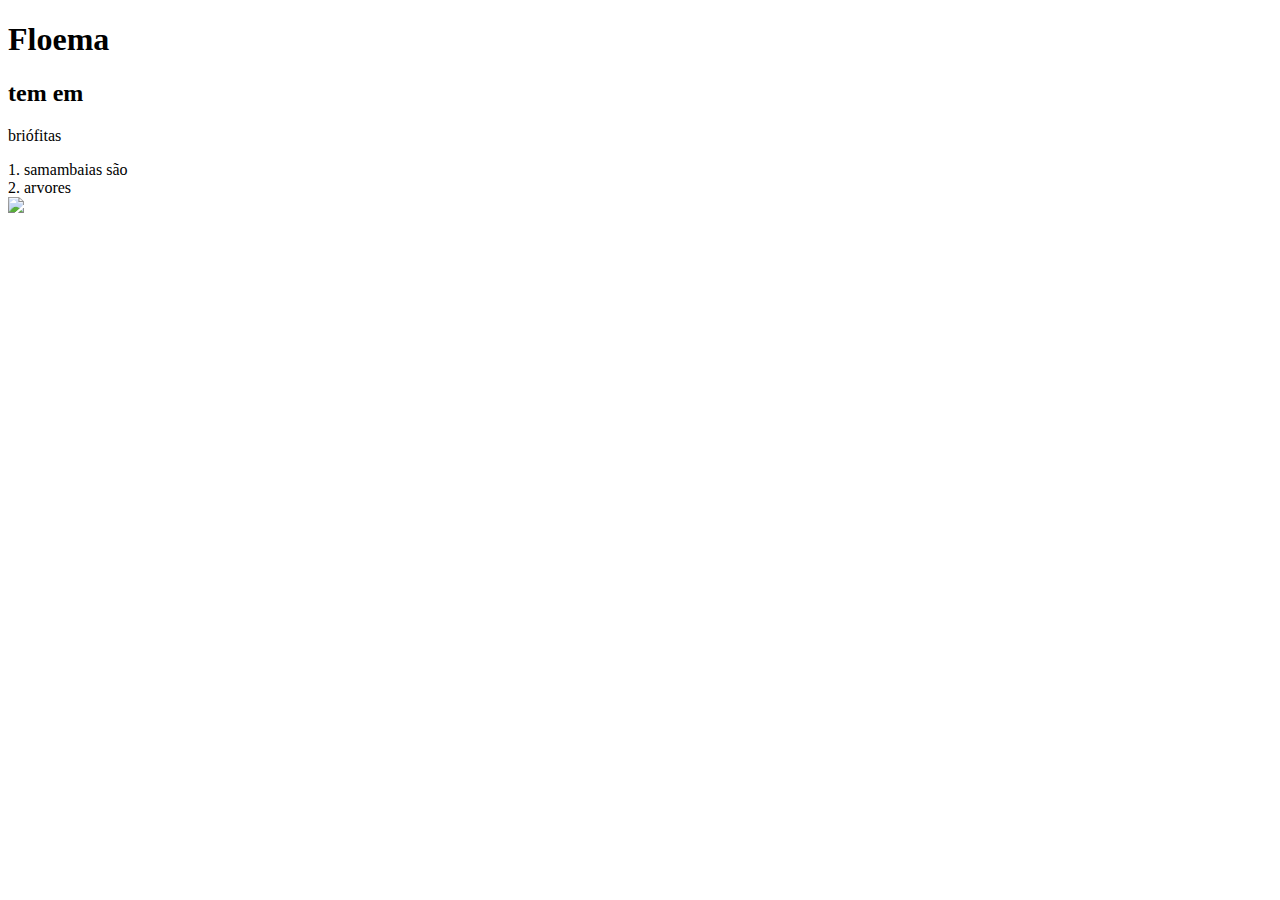
==== index2.html @ e20cc232 "teste vscode" ====
<!DOCTYPE html>
<html lang="pt-br">
<head>
    <meta charset="UTF-8">
    <meta http-equiv="X-UA-Compatible" content="IE=edge">
    <meta name="viewport" content="width=device-width, initial-scale=1.0">
    <title>Document</title>
</head>
<body>
    <h1>Floema</h1>
    <h2>tem em</h2>
    <p>briófitas</p>
    <header>1. samambaias são</header>
    <aside>2. arvores</aside>
    <footer><img src="https://c.tenor.com/v7I_1mKJOB4AAAAM/huummm-que-rico.gif"></footer>
</body>
</html>
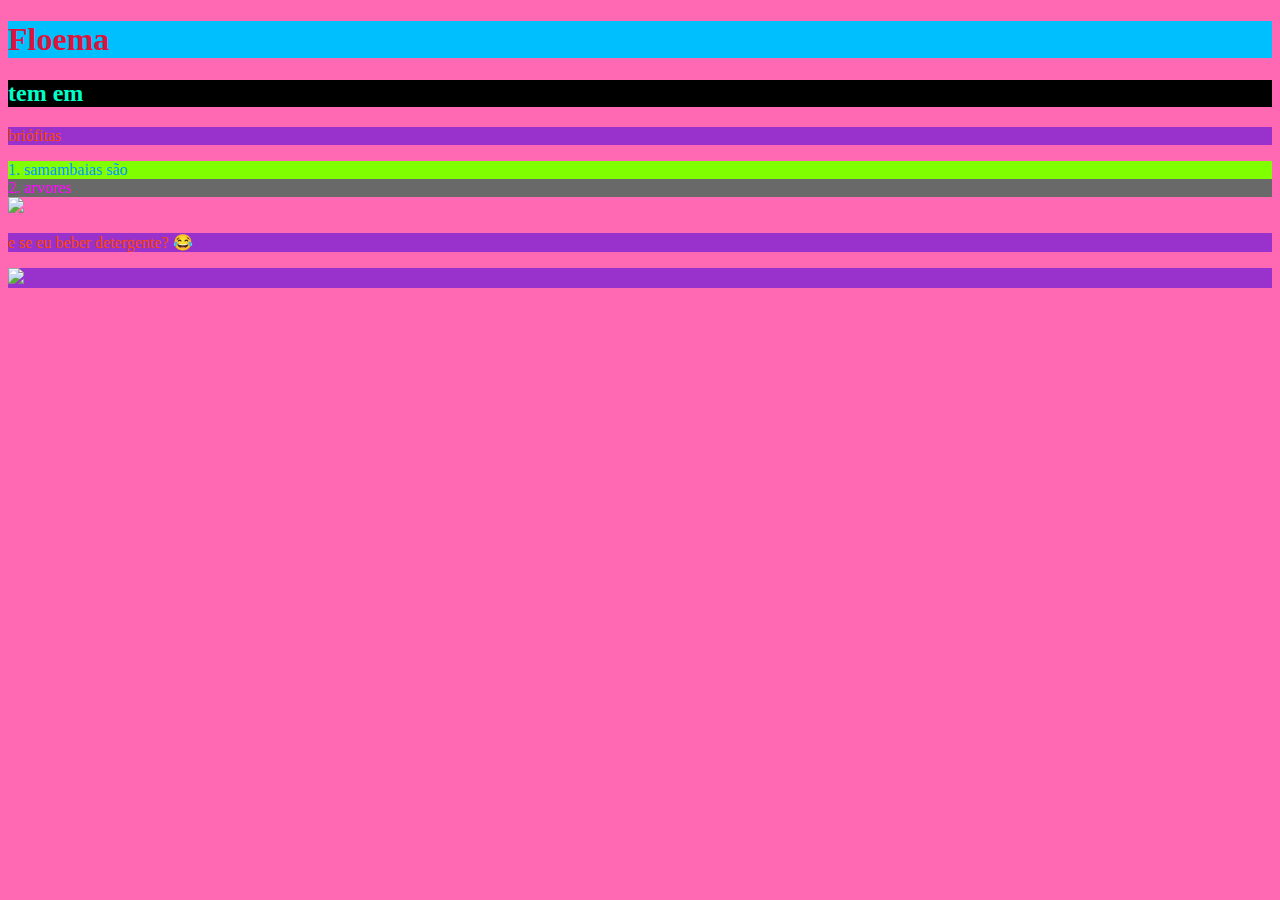
==== commit b7ef385f: "site duvidoso" ====
--- a/index2.html
+++ b/index2.html
@@ -5,6 +5,7 @@
     <meta http-equiv="X-UA-Compatible" content="IE=edge">
     <meta name="viewport" content="width=device-width, initial-scale=1.0">
     <title>Document</title>
+    <link rel="stylesheet" href="estilo.css">
 </head>
 <body>
     <h1>Floema</h1>
@@ -13,5 +14,6 @@
     <header>1. samambaias são</header>
     <aside>2. arvores</aside>
     <footer><img src="https://c.tenor.com/v7I_1mKJOB4AAAAM/huummm-que-rico.gif"></footer>
-</body>
+    <p>e se eu beber detergente? &#128514; </p>
+    <p><img src="https://i.gifer.com/74Uy.gif"></p>
 </html>--- a/estilo.css
+++ b/estilo.css
@@ -0,0 +1,29 @@
+header  {
+    color: rgb(0, 153, 255);
+
+}
+footer {
+    color: aqua;
+}
+h1 {
+    background-color: deepskyblue;
+    color: crimson;
+}
+h2 {
+    background-color: black;
+    color: rgb(2, 255, 200);
+}
+p {
+    background-color: darkorchid;
+    color: orangered;
+}
+aside {
+    background-color: dimgrey;
+    color: magenta;
+}
+body {
+    background-color: hotpink;
+}
+header {
+    background-color: chartreuse;
+}